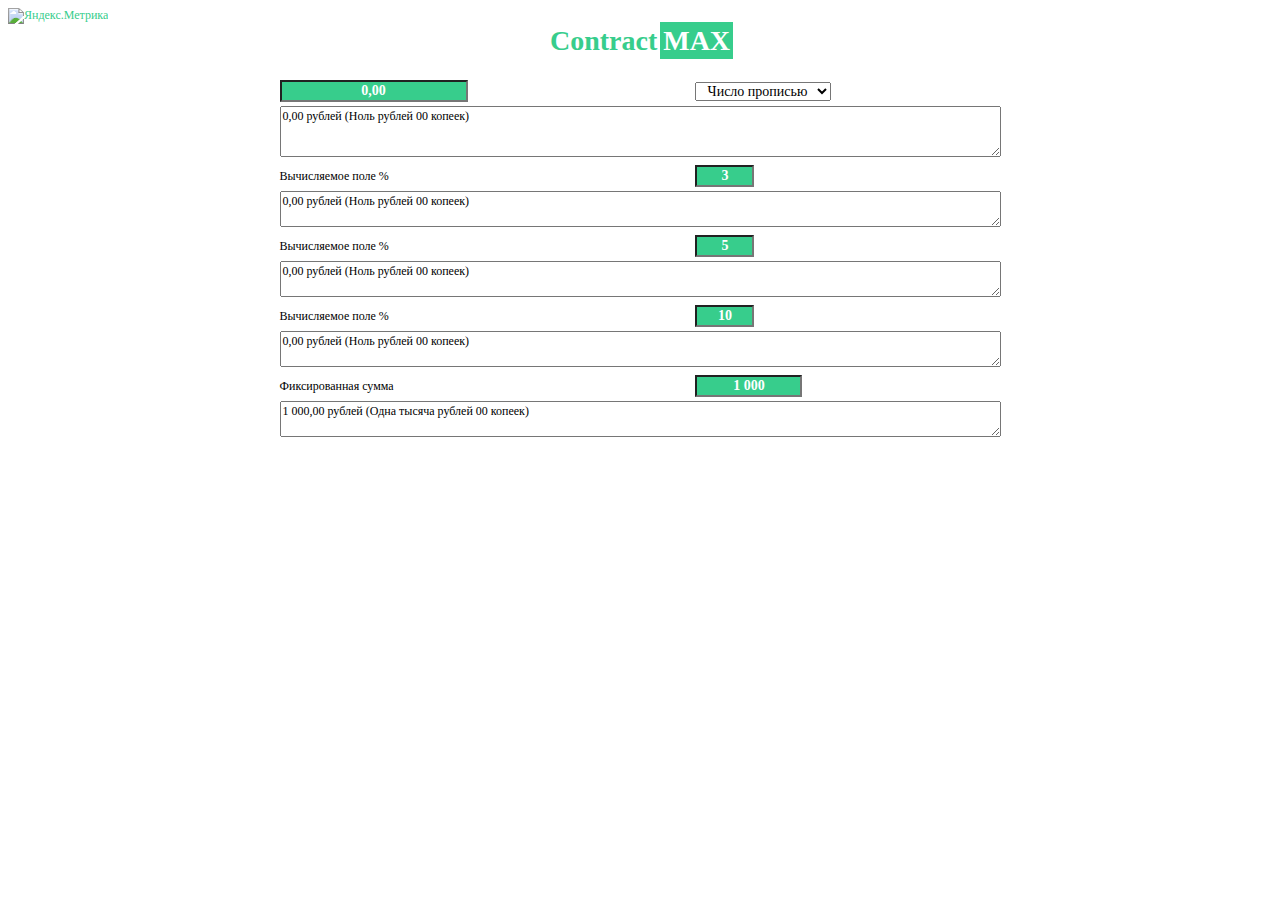
==== content/sumprop/summ.html @ 5068a2b9 "Add files via upload" ====
<!DOCTYPE html>
<html>
  <head>
  <meta http-equiv="Content-Type" content="text/html; charset=utf-8"/>
    <meta charset="utf-8" />
    <title>Contract MAX</title>
		
	<link rel="stylesheet" type="text/css" href="../../summstyle.css" />	
	<script type="text/javascript" src="../../jQuery v3.3.1.js"></script>
	<script type="text/javascript" src="mainscript.js"></script>
		
  </head>
  
<body>
	
<div class="metrika"> 
<!-- Yandex.Metrika informer -->
<a href="https://metrika.yandex.ru/stat/?id=51681209&amp;from=informer"
target="_blank" rel="nofollow"><img src="https://informer.yandex.ru/informer/51681209/3_0_FFFFFFFF_EFEFEFFF_0_pageviews"
style="width:88px; height:31px; border:0;" alt="Яндекс.Метрика" title="Яндекс.Метрика: данные за сегодня (просмотры, визиты и уникальные посетители)" /></a>
<!-- /Yandex.Metrika informer -->

<!-- Yandex.Metrika counter -->
<script type="text/javascript" >
   (function(m,e,t,r,i,k,a){m[i]=m[i]||function(){(m[i].a=m[i].a||[]).push(arguments)};
   m[i].l=1*new Date();k=e.createElement(t),a=e.getElementsByTagName(t)[0],k.async=1,k.src=r,a.parentNode.insertBefore(k,a)})
   (window, document, "script", "https://mc.yandex.ru/metrika/tag.js", "ym");

   ym(51681209, "init", {
        id:51681209,
        clickmap:true,
        trackLinks:true,
        accurateTrackBounce:true,
        webvisor:true
   });
</script>
<noscript><div><img src="https://mc.yandex.ru/watch/51681209" style="position:absolute; left:-9999px;" alt="" /></div></noscript>
<!-- /Yandex.Metrika counter -->
</div>		
	
<table class="contenttitle">
    <tr>
        <td class="title">
		</td>
		
    </tr>
    <tr>
        <td class="title">
		<p><span class="t1"><a href="../../index.html">Contract</a></span><span class="t2">MAX</span></p>	
		</td>
    </tr>
		
    <tr>
         <td>
		  <p></p>
		  
		  
		</td>
    </tr>
	
	

</table>	
	
	
	
	
	
	
	
	
	
	
	
	
<div class="contentgs"> 

<table><tbody>
    <tr>
        <td><input id="in1" size = "20" type="text" name="numbs" class="inp" /></td>
        <td>
		
		<select id="sel1" name="sel1" >
		   <option value = "chisloprop" >Число прописью</option>
           <option value = "notnds" >НДС не облагается</option>
		   <option value = "10" >НДС 10%</option>
		   <option value = "18" >НДС 18%</option>
           <option value = "20" >НДС 20%</option>
        </select>
		
		</td>
        <td>
		
		</td>
    </tr>
    <tr>
        <td colspan="3"><textarea id= "res3" cols="100" rows="3" class="textsum"></textarea></td>
    </tr>
    <tr>
        <td>Вычисляемое поле %</td>
        <td><input id="pro1" size = "4" type="text" name="pro1" class="inp"  /></td>
        <td></td>
    </tr>
    <tr>
        <td colspan="3"><textarea id= "res4" cols="100" rows="2" class="textsum"></textarea></td>
    </tr>
    <tr>
        <td>Вычисляемое поле %</td>
        <td><input id="pro2" size = "4" type="text" name="pro2" class="inp"  /></td>
        <td></td>
    </tr>
    <tr>
        <td colspan="3"><textarea id= "res5" cols="100" rows="2" class="textsum"></textarea></td>
    </tr>
    <tr>
        <td>Вычисляемое поле %</td>
        <td><input id="pro3" size = "4" type="text" name="pro3" class="inp"  /></td>
        <td></td>
    </tr>
    <tr>
        <td colspan="3"><textarea id= "res6" cols="100" rows="2" class="textsum"></textarea></td>
    </tr>
    <tr>
        <td>Фиксированная сумма</td>
        <td><input id="sum1" size = "10" type="text" name="sum1" class="inp"  /></td>
        <td></td>
    </tr>
    <tr>
        <td colspan="3"><textarea id= "res7" cols="100" rows="2" class="textsum"></textarea></td>
    </tr></tbody>
</table>
 
</div>
 
 
</body>
</html>
---- summstyle.css ----
a {
	
	color: #37cd8c;
	text-decoration: none; /* Отменяем подчеркивание у ссылки */
}


p#stat {
	
	font-family:"Verdana";
	font-size: 12px;
	color: #444444;
	
}


p#info {
	
	font-family:"Verdana";
	font-size: 14px;
	color: #2098df;
	font-weight: bold;
	font-style: italic; 
}

input#okpd {
	font-family:"Verdana";
	font-size: 12px;
	color:  #444444;
	
	
	
}


table#tab1 {
   	margin: auto; /* Выравниваем таблицу по центру окна  */
	font-family:"Verdana";
	font-size: 14px;	
	border-collapse: collapse;
	width: 100%;
	text-align: center;
	}

table#tab1 th {
	padding: 5px 5px;
	font-family:"Verdana";
	font-size: 16px;
    font-weight: bold;	
	color: #ffffff;
	background: #37cd8c;
			}

table#tab1 tr {
	padding: 5px 5px;
	text-align: center;
		}

table#tab1 td {
	padding: 10px 10px;
	text-align: center;
		}
		
table#tab1 tr:hover td {
	color: #ffffff;
	background: #444444;
	transition: 0.2s linear; 
		}	
	
h1 {
	font-family:"Verdana";
	font-size: 20px;
    font-weight: bold;	
	color: #2098df;
	}

span.t1 {
	font-weight: bold; 
	font-family:"Verdana";
	font-size: 28px;	
    color: #37cd8c; /* Цвет текста */
	padding: 3px; /* Поля вокруг текста */
	}

span.t2 {
	background: #37cd8c; /* Цвет фона под заголовком */
    color: #ffffff; /* Цвет текста */
    padding: 3px; /* Поля вокруг текста */
	font-weight: bold;
	font-family:"Verdana";
	font-size: 28px;	
    transition:all 0.3s linear;
	}
	
span.t2:hover{
	background: #f9794c; /* Цвет фона под заголовком */
	color: #ffffff; /* Цвет текста */
    padding: 3px; /* Поля вокруг текста */
	font-weight: bold;
	font-family:"Verdana";
	font-size: 28px;		
	}
	
table.contenttitle {
	width: 500px; /* Ширина таблицы */
	margin: auto; /* Выравниваем таблицу по центру окна  */
	border-collapse: collapse;
	font-family:"Verdana";
	font-size: 14px;	
	}
 
td.title {
	text-align: center;
	}	
   
td.line{
	font-family:"Verdana";
	font-size: 12px;
    font-weight: bold;	
	color: #37cd8c;
	transition:all 0.2s linear;
	}		
   
table.contenttitle tr { 
    line-height: 0px; 
	}    
 
   

/**************************************************/
   

body {
	font-family:"Verdana";
	font-size: 12px;
    }


select {
	font-family:"Verdana";
	font-size: 12px;
		}

input {	
	transition: 0.5s linear; 
	color: #ffffff;
	font-family:"Verdana";
	font-size: 14px;
	text-align: center;
	background: #37cd8c;
	font-weight: 600;
}

textarea {
	font-family:"Verdana";
	font-size: 12px;
	
}

select {
	font-family:"Verdana";
	font-size: 14px;
	text-align: center;
}

input:hover {
	color: #444444;
	background: #ffffff;
	transition: 0.5s linear; 
}


table {
    width: 200px; /* Ширина таблицы */
    margin: auto; /* Выравниваем таблицу по центру окна  */
}

td {
    text-align: left; /* Выравниваем текст по центру ячейки */
}
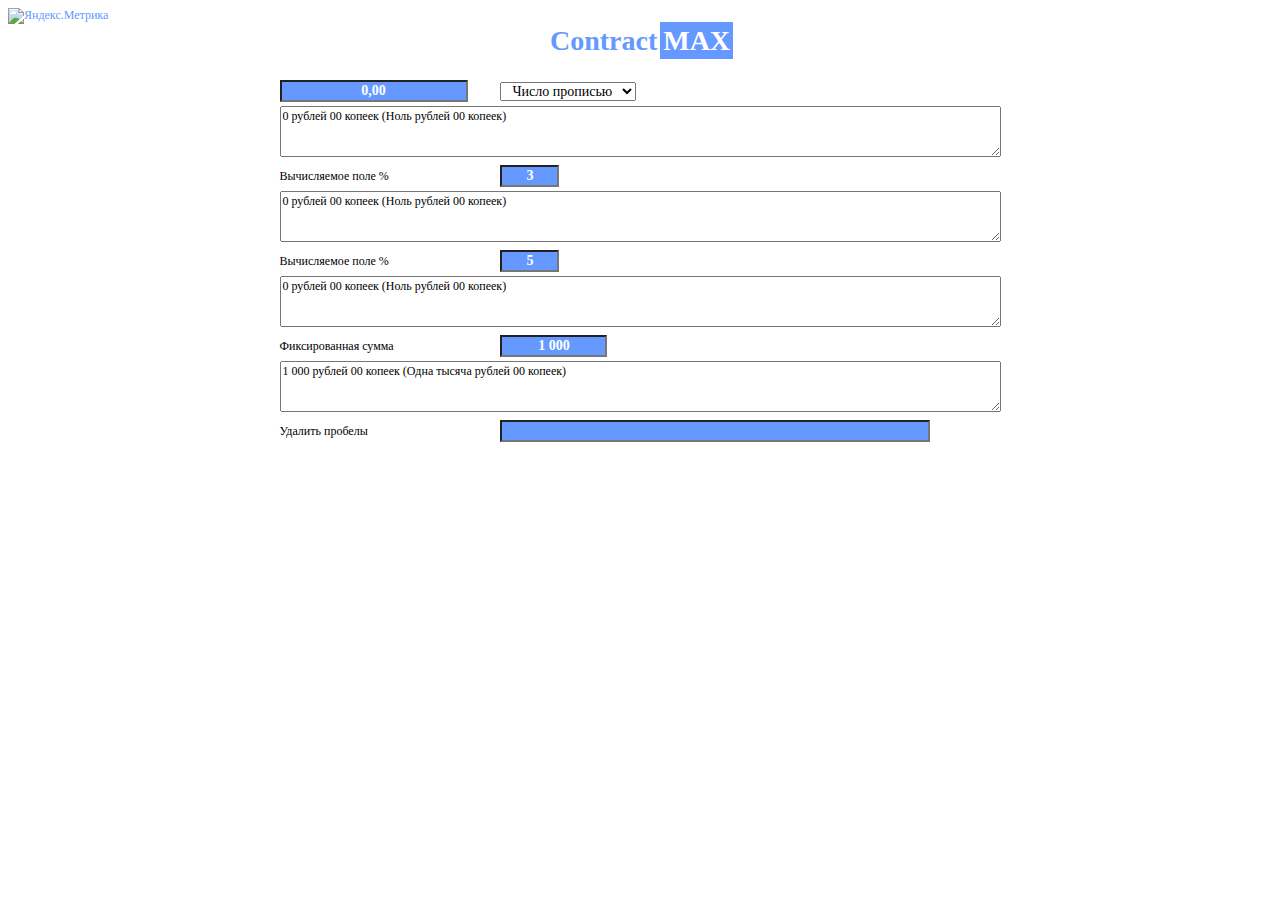
==== commit 24e0b478: "new 16/08" ====
--- a/content/sumprop/summ.html
+++ b/content/sumprop/summ.html
@@ -102,7 +102,7 @@
         <td></td>
     </tr>
     <tr>
-        <td colspan="3"><textarea id= "res4" cols="100" rows="2" class="textsum"></textarea></td>
+        <td colspan="3"><textarea id= "res4" cols="100" rows="3" class="textsum"></textarea></td>
     </tr>
     <tr>
         <td>Вычисляемое поле %</td>
@@ -110,24 +110,28 @@
         <td></td>
     </tr>
     <tr>
-        <td colspan="3"><textarea id= "res5" cols="100" rows="2" class="textsum"></textarea></td>
+        <td colspan="3"><textarea id= "res5" cols="100" rows="3" class="textsum"></textarea></td>
     </tr>
-    <tr>
-        <td>Вычисляемое поле %</td>
-        <td><input id="pro3" size = "4" type="text" name="pro3" class="inp"  /></td>
-        <td></td>
-    </tr>
-    <tr>
-        <td colspan="3"><textarea id= "res6" cols="100" rows="2" class="textsum"></textarea></td>
-    </tr>
+
+  
     <tr>
         <td>Фиксированная сумма</td>
         <td><input id="sum1" size = "10" type="text" name="sum1" class="inp"  /></td>
         <td></td>
     </tr>
     <tr>
-        <td colspan="3"><textarea id= "res7" cols="100" rows="2" class="textsum"></textarea></td>
-    </tr></tbody>
+        <td colspan="3"><textarea id= "res7" cols="100" rows="3" class="textsum"></textarea></td>
+    </tr>
+	
+	    <td>Удалить пробелы</td>
+		<td><input id="delprob" size = "50" type="text" name="delprob" class="inp"  /></td>
+	    <tr>
+        
+        </tr>
+	
+	
+	
+	</tbody>
 </table>
  
 </div>
--- a/summstyle.css
+++ b/summstyle.css
@@ -1,6 +1,6 @@
 a {
 	
-	color: #37cd8c;
+	color: #6699FF;
 	text-decoration: none; /* Отменяем подчеркивание у ссылки */
 }
 
@@ -48,7 +48,7 @@
 	font-size: 16px;
     font-weight: bold;	
 	color: #ffffff;
-	background: #37cd8c;
+	background: #6699FF;
 			}
 
 table#tab1 tr {
@@ -78,12 +78,12 @@
 	font-weight: bold; 
 	font-family:"Verdana";
 	font-size: 28px;	
-    color: #37cd8c; /* Цвет текста */
+    color: #6699FF; /* Цвет текста */
 	padding: 3px; /* Поля вокруг текста */
 	}
 
 span.t2 {
-	background: #37cd8c; /* Цвет фона под заголовком */
+	background: #6699FF; /* Цвет фона под заголовком */
     color: #ffffff; /* Цвет текста */
     padding: 3px; /* Поля вокруг текста */
 	font-weight: bold;
@@ -117,7 +117,7 @@
 	font-family:"Verdana";
 	font-size: 12px;
     font-weight: bold;	
-	color: #37cd8c;
+	color: #6699FF;
 	transition:all 0.2s linear;
 	}		
    
@@ -147,7 +147,7 @@
 	font-family:"Verdana";
 	font-size: 14px;
 	text-align: center;
-	background: #37cd8c;
+	background: #6699FF;
 	font-weight: 600;
 }
 
